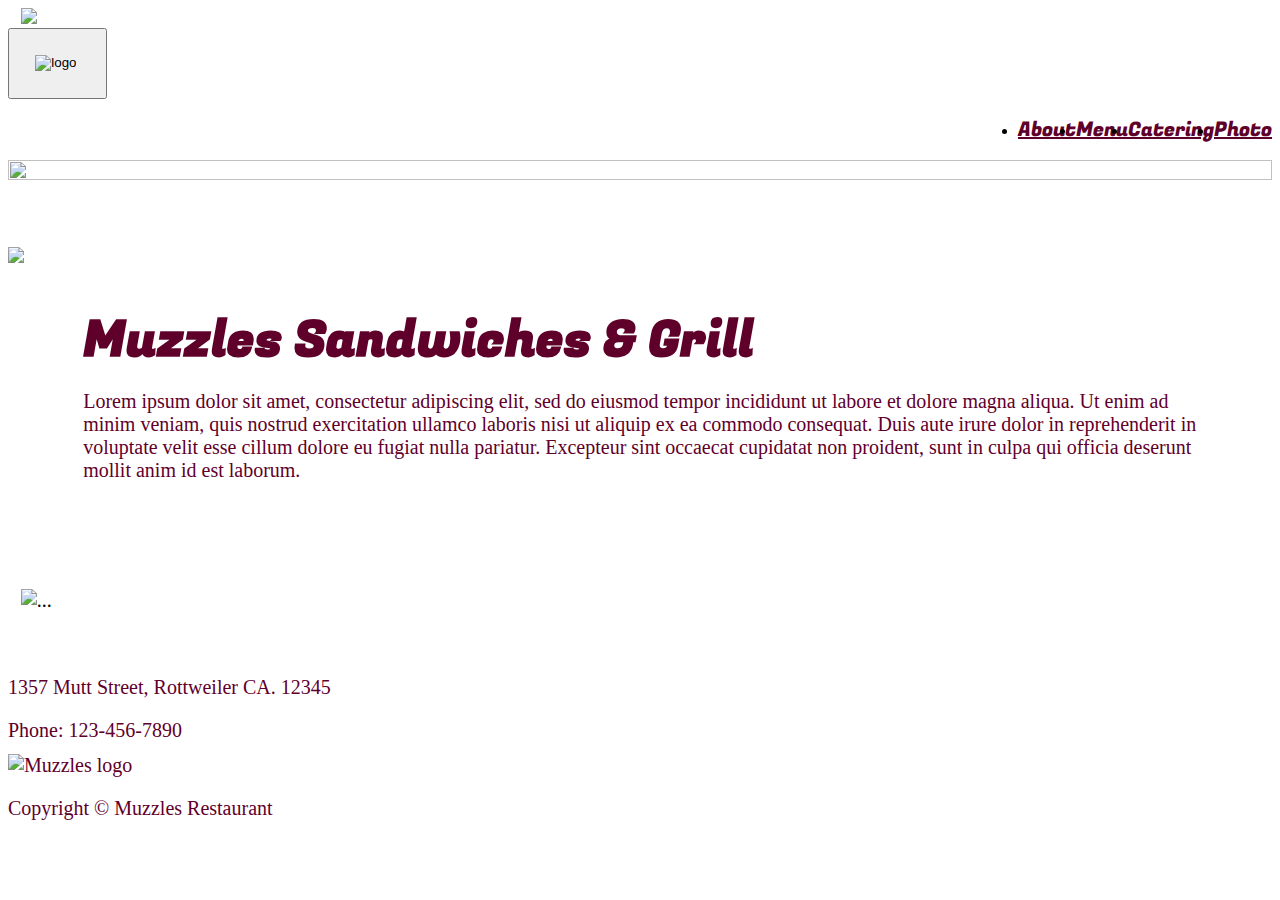
==== index.html @ 90c201cb "Merge pull request #2 from CodestackJS/AAP-PuppyRestaurant" ====
<!doctype html>
<html lang="en">

<head>
  <meta charset="utf-8">
  <meta name="viewport" content="width=device-width, initial-scale=1">
  <link rel="stylesheet" href="https://cdn.jsdelivr.net/npm/bootstrap@4.5.3/dist/css/bootstrap.min.css"
    integrity="sha384-TX8t27EcRE3e/ihU7zmQxVncDAy5uIKz4rEkgIXeMed4M0jlfIDPvg6uqKI2xXr2" crossorigin="anonymous">
  <link rel="stylesheet" href="styles/stylesAA.css">

  <title>Challenge #3 - Puppy Restaurant</title>
</head>

<body>

  <!----------NAV BAR--------->
  <section id="nav">
    <div class="row">
      <div class="col-1"></div>

      <div class="col">
        <nav class="navbar navbar-expand-md">
          <a class="navbar-brand" href="index.html">
            <span class="navbar-brand"><img src="images/assets/MuzzlesLogo.png" class="navlogo">
            </span>
          </a>
          <button class="navbar-toggler toggler-example" type="button" data-toggle="collapse"
            data-target="#navbarSupportedContent1" aria-controls="navbarSupportedContent1" aria-expanded="false"
            aria-label="Toggle navigation"><a class="MuzzlesRed">
              <img src="images/assets/NavExpandLogo.png" width="65px" alt="logo" title="Page Index">
              <i class="fa fa-bars fx-1"></a></i></span>
          </button>

          <div class="collapse navbar-collapse" id="navbarSupportedContent1">
            <ul class="nav navbar-nav ml-auto mb-2 mb-lg-0">
              <li class="nav-item">
                <a class="nav-link ml-lg-4" href="about.html">About</a>
              </li>
              <li class="nav-item">
                <a class="nav-link ml-lg-4" href="menu.html">Menu</a>
              </li>
              <li class="nav-item">
                <a class="nav-link ml-lg-4" href="catering.html">Catering</a>
              </li>
              <li class="nav-item">
                <a class="nav-link ml-lg-4" href="photos.html">Photo</a>
              </li>
            </ul>
          </div>
        </nav>
      </div>
      <div class="col-1"></div>
    </div>
    </div>
  </section>
  <!-------NAVBAR END--------->



  <div class="row py-4">
    <!-------HERO------->
    <div class="container-fluid">
      <div class="row">
        <!-- <section id="indexhero"> -->
        <img src="images/assets/homeHero.jpg" class="img-fluid HomeHero">
        <!-- </section> -->
      </div>
    </div>


    <div class="row py-5"></div>

    <!-----CARD HORIZONTAL-------->
    <div class="container-fluid">
      <div class="row">
        <div class="col-1"></div>
        <div class="col-xl">
          <img src="images/assets/homeSingle.jpg" class="d-block w-100 h-100 justify-content-center">
        </div>
        <div class="col-xl-6 p-xl-3">
          <div class="card-body w-100 h-100">
            <h1 class="card-title">Muzzles Sandwiches & Grill</h1>
            <p class="card-text">Lorem ipsum dolor sit amet, consectetur adipiscing elit,
              sed do eiusmod tempor incididunt ut labore et dolore magna aliqua. Ut enim ad minim veniam,
              quis nostrud exercitation ullamco laboris nisi ut aliquip ex ea commodo consequat.
              Duis aute irure dolor in reprehenderit in voluptate velit esse cillum dolore eu fugiat nulla pariatur.
              Excepteur sint occaecat cupidatat non proident,
              sunt in culpa qui officia deserunt mollit anim id est laborum.
            </p>
            <img src="images/assets/HomeImage.jpg" class="card-img-bottom w-100" alt="...">
          </div>
        </div>
        <div class="col-1"></div>
      </div>
    </div>



    <div class="row py-5"></div>


    <!-------FOOTER------------>
    <div class="container-fluid">
      <div class="row footer">
        <div class="col-1"></div>

        <div class="ml-2 col d-md-block justify-content-start">
          <p class="footer-text">1357 Mutt Street, Rottweiler CA. 12345</p>
          <p class="footer-text">Phone: 123&hyphen;456&hyphen;7890</p>
        </div>
        <div class="col">
          <div class="row">
            <div class="col-12 d-flex justify-content-end mb-2">
              <img src="images/assets/CompanyLogo.png" height=38px alt="Muzzles logo">
            </div>
          </div>
          <div class="row">
            <div class="col-12 d-flex justify-content-end">
              <p class="footer-text">
                Copyright © Muzzles Restaurant
              </p>
            </div>
          </div>
        </div>
        <div class="col-1"></div>
      </div>
    </div>







    <!---------DO NOT TOUCH--------------------->
    <script src="https://code.jquery.com/jquery-3.5.1.slim.min.js"
      integrity="sha384-DfXdz2htPH0lsSSs5nCTpuj/zy4C+OGpamoFVy38MVBnE+IbbVYUew+OrCXaRkfj"
      crossorigin="anonymous"></script>
    <script src="https://cdn.jsdelivr.net/npm/bootstrap@4.5.3/dist/js/bootstrap.bundle.min.js"
      integrity="sha384-ho+j7jyWK8fNQe+A12Hb8AhRq26LrZ/JpcUGGOn+Y7RsweNrtN/tE3MoK7ZeZDyx"
      crossorigin="anonymous"></script>
    <script src="https://kit.fontawesome.com/052151cf0f.js" crossorigin="anonymous"></script>


</body>

</html>
---- styles/stylesAA.css ----
@import url('../Fonts/Montauk-Bold.otf');
@import url('../Fonts/Montauk-Italic.otf');
@import url('../Fonts/Montauk-Light.otf');
@import url('../Fonts/Montauk-Regular.otf');
@import url('https://fonts.googleapis.com/css2?family=Fugaz+One&display=swap');
@import url('https://fonts.googleapis.com/css?family=Fugaz+One:regular');

body {
    background-image: url('/images/assets/bgtexture.jpg'); 
}


div.row.border {
  margin-bottom: 3%;
}

.TitleFont{
  font-family: Fugaz one, Regular;
  font-size: 30px;
  color: #5F002B;
  background-color: white;
  opacity: 100%;
  padding-top: 1%;
}

div.col.TitleFont.text-center{
  font-family: Fugaz one, Regular;
  padding-top: 20px;
  padding-bottom: 20px;
}

div.col-1 {
  padding-left: 0%;
  padding-right: 0%;
}

div.col{ 
  margin: 0;
  padding-left: 0%;
  padding-right: 0%;
}

div.card {
  margin: 8px;
}

div.col-xl-6.p-xl-3 {
  padding: 0 !important;
  margin-left: auto;
  margin-right: auto;
}

.card-body{
  margin: 0%;
  padding: 2%;
  font-family: "Montauk-Regular";
  font-size: 20px;
  padding-bottom: auto;
}


/**ABOUT******US********PAGE*/
div.col-xl-6 {
  padding-left: 1px;
}

div.p-3.card {
  padding: 0% !important;
}

div.card-body {
  margin-left: 0;
  background-color: white;
  padding-top: 1%;
  padding-bottom: 0%;
  padding-left: 0%;
  padding-right: 0%;
}

h2.card-title {
  font-family: Fugaz one, Regular;
  color: #5F002B;
  font-size: 50px;
  margin-top: 0%;
  padding-top: 1%;
  padding-left: 2%;
  padding-right: 5%;
  text-align: left;
}

h1.card-title {
  font-family: Fugaz one, Regular;
  color: #5F002B;
  font-size: 50px;
  margin-top: 1%;
  margin-bottom: 1%;
  padding-top: 1%;
  padding-left: 5%;
  padding-right: 5%;
  text-align: left;
}

div.card-title {
  background-color: white;
  font-family: Fugaz one, Regular;
  color: #5F002B;
  font-size: 30px;
  margin-top: 2%;
  margin-left: 2%;
  margin-bottom: 1%;
  padding-top: 1%;
  padding-bottom: 1%;
  padding-left: 4%;
  padding-right: 5%;
  text-align: left;
}

p.card-text {
  background-color: white;
  font-family: "Montauk-Regular";
  font-size: 20px;
  padding-left: 3%;
  padding-bottom: 2%;
  margin-top: 1%;
  margin-left: 2%;
  margin-right: 5%;
  color: #5F002B;
  text-align: left;
  opacity: 100%;
}

 div.col-lg {
  padding-right: 0%;
  padding-left: 0%;
}  

div.col-xl {
  padding-right: 0%;
  padding-left: 0%;
} 

div.col-lg-6 {
  padding-left: 0%;
  margin-left: 0%;
}

div.col-lg-4 {
  padding-left: 0%;
  margin-left: 0%;
}

div.col-1 {
  padding-left: 0;
  padding-right: 0;
} 

div.col-xl-4 {
  padding-left: 0%;
  padding-right: 5px;
}

div.card-body.w-100.h-100 {
  margin-left: 1%;
  margin-right: auto;
}



.navbar.navbar-expand-lg {
  display: flex;
  margin-bottom: 0%;
  padding-bottom: 2%;
  flex-grow: 0;
  padding-left: 1%;
  padding-right: 1%;
}


.navbar-toggler {
  padding: 2%;
}

.headingText {
    color: #5F002B !important;
    font-family: Fugaz one, Cursive;
    font-size: 20px;
  }
  
  .headingText:hover {
      color: black;
  } 
 
  .nav {
    display: flex;
    justify-content: right;
    align-items: end;
    flex-wrap: nowrap;
    background-color: transparent;
  }

a:hover {
  text-decoration: none;
}


a.nav-item {
  display: flex;
  justify-content: end !important;
  text-align: center !important;
  align-items: center;
}


a.navbar-brand {
  display: flex;
  justify-content: left;
    padding-bottom: 0%;
    margin-left: 1%;
    margin-bottom: 0%;
}



a.nav-link.ml-lg-4 {
  font-family: Fugaz one, Regular;
  color: #5F002B;
  font-size: 20px;
}



i.fa.fa-bars {
  display: inline-block;
  display: inline-flex;
}


  .card-img-top {
    border-top-left-radius: 0px !important;
    border-top-right-radius: 0px !important;
    object-fit: cover;
  }

  
  .end {
    display: flex;
    justify-content: end;
}

 
  img.img-fluid.HomeHero{
    display: flex;
    width: 100%;
    height: 8%; 
    justify-content: center;
    text-align: center;
    align-items: center;
    background-size: cover;
    background-position: center;
    background-repeat: no-repeat;
    background-attachment: fixed;
    margin-bottom: 5%;
  } 

  .card-img-bottom {
    margin-top: 5%;
  }


  #indexHero {
    display: flex;
    width: 100%; 
    height: auto;
    background-size: cover;
    background-position: center;
  } 

.footer-text {
  font-family: "Montauk-Regular";
  font-size: 20px;
  color: #5F002B;
  margin-bottom: 1%;
}


.footer {
      font-family: "Montauk-Regular";
      margin-top: 60px;
      padding-bottom: 1%;
      margin-top: 5%;
      margin-bottom: 0;
      font-size: 20px;
      color: #5F002B;
  }
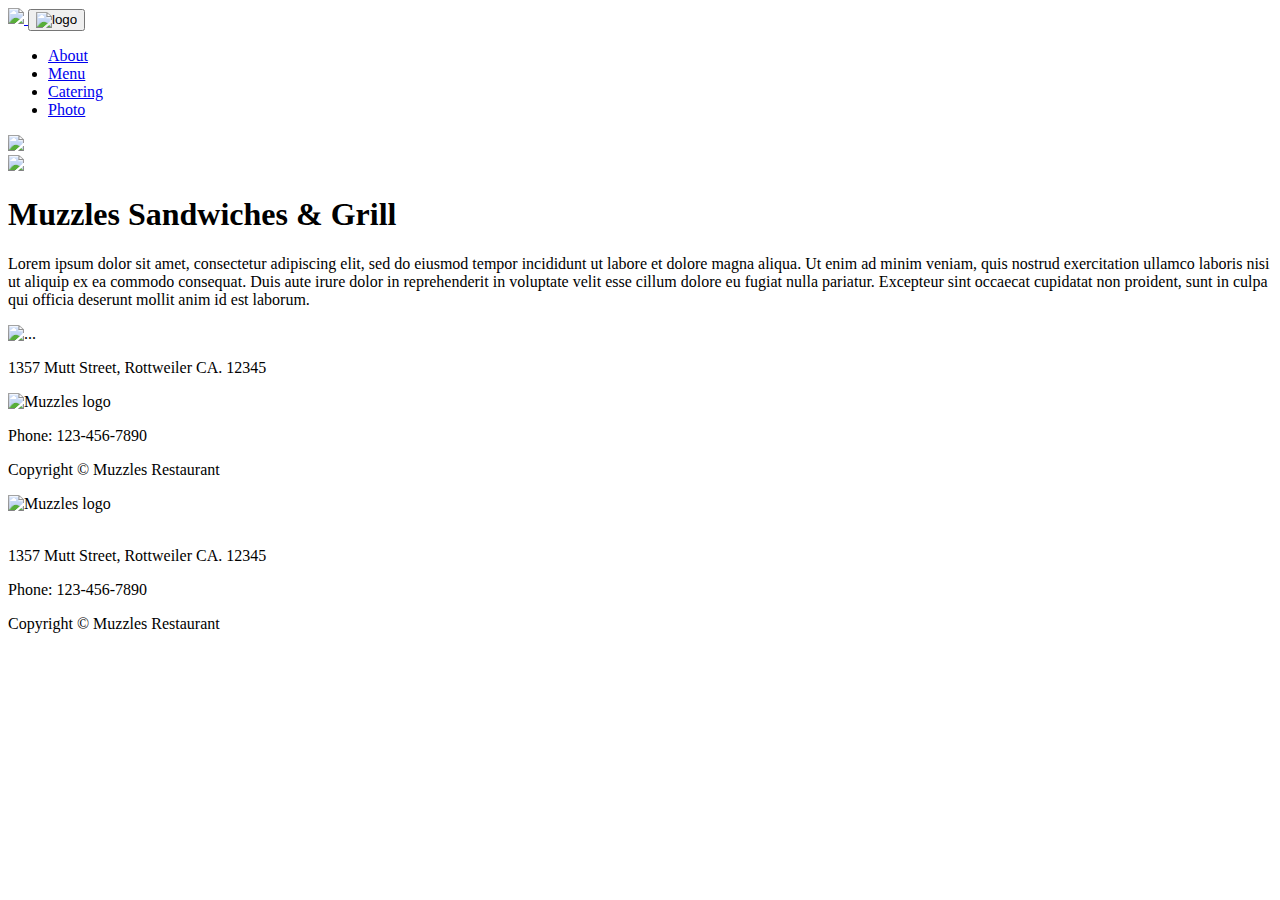
==== commit 46d06896: "index update" ====
--- a/index.html
+++ b/index.html
@@ -6,7 +6,7 @@
   <meta name="viewport" content="width=device-width, initial-scale=1">
   <link rel="stylesheet" href="https://cdn.jsdelivr.net/npm/bootstrap@4.5.3/dist/css/bootstrap.min.css"
     integrity="sha384-TX8t27EcRE3e/ihU7zmQxVncDAy5uIKz4rEkgIXeMed4M0jlfIDPvg6uqKI2xXr2" crossorigin="anonymous">
-  <link rel="stylesheet" href="styles/stylesAA.css">
+  <link rel="stylesheet" href="styles/styles.css">
 
   <title>Challenge #3 - Puppy Restaurant</title>
 </head>
@@ -51,21 +51,18 @@
       </div>
       <div class="col-1"></div>
     </div>
-    </div>
   </section>
   <!-------NAVBAR END--------->
 
+  <div class="row py-4">
 
-
-  <div class="row py-4">
     <!-------HERO------->
     <div class="container-fluid">
       <div class="row">
-        <!-- <section id="indexhero"> -->
         <img src="images/assets/homeHero.jpg" class="img-fluid HomeHero">
-        <!-- </section> -->
       </div>
     </div>
+    <!-------HERO END------->
 
 
     <div class="row py-5"></div>
@@ -100,36 +97,42 @@
 
 
     <!-------FOOTER------------>
-    <div class="container-fluid">
-      <div class="row footer">
-        <div class="col-1"></div>
-
-        <div class="ml-2 col d-md-block justify-content-start">
-          <p class="footer-text">1357 Mutt Street, Rottweiler CA. 12345</p>
-          <p class="footer-text">Phone: 123&hyphen;456&hyphen;7890</p>
-        </div>
-        <div class="col">
-          <div class="row">
-            <div class="col-12 d-flex justify-content-end mb-2">
+    <div class="footer">
+      <div class="container d-none d-md-block">
+        <div class="row">
+          <div class="address col-md-6">
+            <p class="footer-text">1357 Mutt Street, Rottweiler CA. 12345</p>
+          </div>
+          <div class="copyright col-md-6">
               <img src="images/assets/CompanyLogo.png" height=38px alt="Muzzles logo">
-            </div>
           </div>
-          <div class="row">
-            <div class="col-12 d-flex justify-content-end">
-              <p class="footer-text">
-                Copyright © Muzzles Restaurant
-              </p>
-            </div>
+          <div class="phoneNumber col-md-6">
+            <p class="footer-text">Phone: 123-456-7890</p>
+          </div>
+          <div class="copyright col-md-6">
+            <p class="footer-textCopyright">Copyright © Muzzles Restaurant</p>
           </div>
         </div>
-        <div class="col-1"></div>
+      </div>
+
+
+      <div class="container d-block d-md-none">
+        <div class="row">
+          <div class=" col-md-6 d-flex justify-content-center">
+              <img src="images/assets/CompanyLogo.png" height=38px alt="Muzzles logo">
+          </div>
+          <div class=" col-md-6 d-flex justify-content-center">
+            <p class="footer-text"><br >1357 Mutt Street, Rottweiler CA. 12345</p>
+          </div>
+          <div class=" col-md-6 d-flex justify-content-center">
+            <p class="footer-text">Phone: 123-456-7890</p>
+          </div>
+          <div class=" col-md-6 d-flex justify-content-center">
+            <p class="footer-textCopyright">Copyright © Muzzles Restaurant</p>
+          </div>
+        </div>
       </div>
     </div>
-
-
-
-
-
 
 
     <!---------DO NOT TOUCH--------------------->
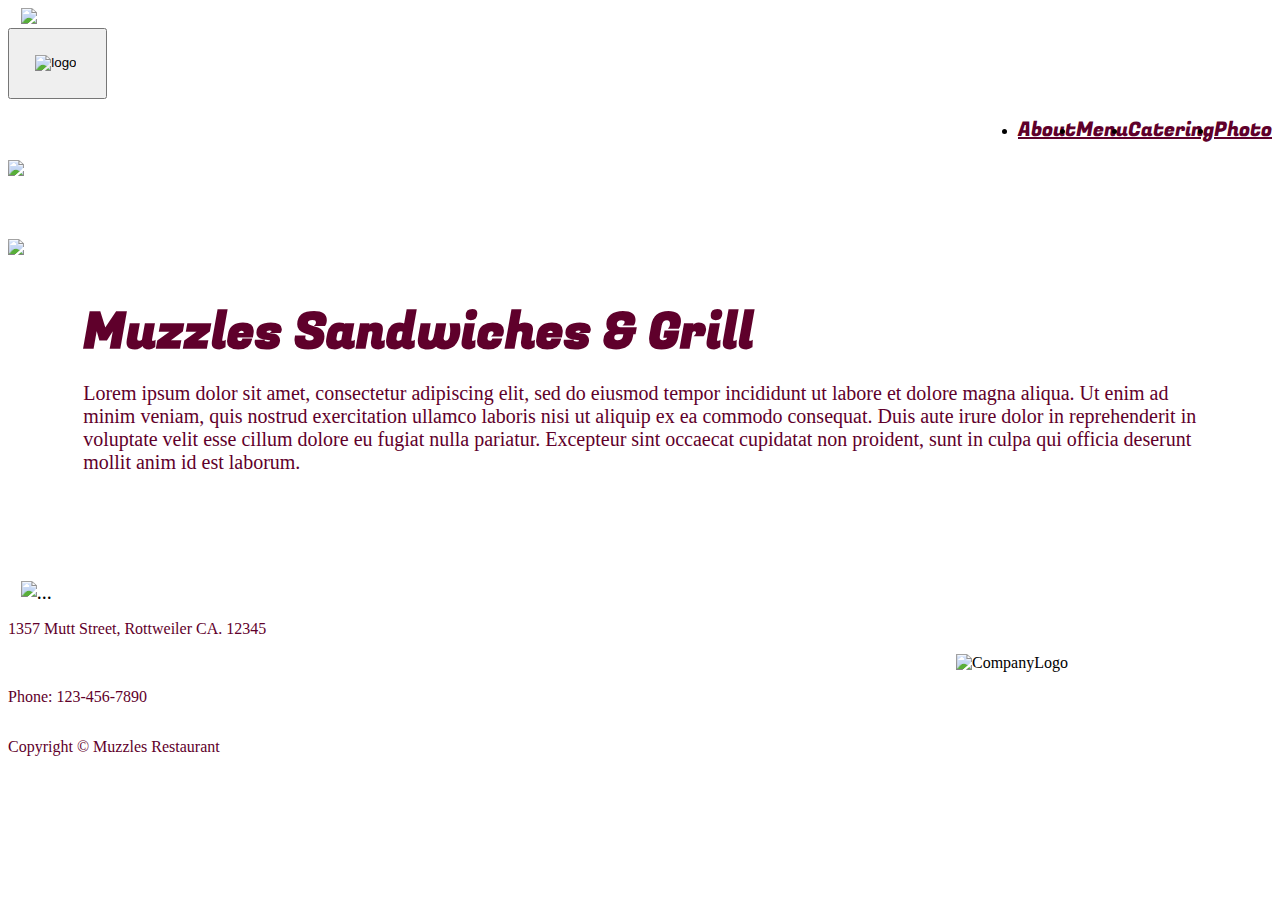
==== commit 6c469745: "made changes to all file" ====
--- a/index.html
+++ b/index.html
@@ -6,7 +6,7 @@
   <meta name="viewport" content="width=device-width, initial-scale=1">
   <link rel="stylesheet" href="https://cdn.jsdelivr.net/npm/bootstrap@4.5.3/dist/css/bootstrap.min.css"
     integrity="sha384-TX8t27EcRE3e/ihU7zmQxVncDAy5uIKz4rEkgIXeMed4M0jlfIDPvg6uqKI2xXr2" crossorigin="anonymous">
-  <link rel="stylesheet" href="styles/styles.css">
+  <link rel="stylesheet" href="styles/stylesAA.css">
 
   <title>Challenge #3 - Puppy Restaurant</title>
 </head>
@@ -43,7 +43,7 @@
                 <a class="nav-link ml-lg-4" href="catering.html">Catering</a>
               </li>
               <li class="nav-item">
-                <a class="nav-link ml-lg-4" href="photos.html">Photo</a>
+                <a class="nav-link ml-lg-4" href="photo.html">Photo</a>
               </li>
             </ul>
           </div>
@@ -95,45 +95,22 @@
 
     <div class="row py-5"></div>
 
-
-    <!-------FOOTER------------>
-    <div class="footer">
-      <div class="container d-none d-md-block">
-        <div class="row">
-          <div class="address col-md-6">
-            <p class="footer-text">1357 Mutt Street, Rottweiler CA. 12345</p>
+    <div class="container">
+      <div class="row justify-content-evenly">
+          <div class="foot col-6 ">
+              <p>1357 Mutt Street, Rottweiler CA. 12345</p>
           </div>
-          <div class="copyright col-md-6">
-              <img src="images/assets/CompanyLogo.png" height=38px alt="Muzzles logo">
+          <div class=" ftLs col-6">
+              <img class="footImg" src="./images/assets/CompanyLogo.png" alt="CompanyLogo">
           </div>
-          <div class="phoneNumber col-md-6">
-            <p class="footer-text">Phone: 123-456-7890</p>
+          <div class=" foot col-6">
+              <p>Phone: 123-456-7890</p>
           </div>
-          <div class="copyright col-md-6">
-            <p class="footer-textCopyright">Copyright © Muzzles Restaurant</p>
+          <div class="d-flex justify-content-end foot col-6">
+              <p>Copyright © Muzzles Restaurant</p>
           </div>
-        </div>
       </div>
-
-
-      <div class="container d-block d-md-none">
-        <div class="row">
-          <div class=" col-md-6 d-flex justify-content-center">
-              <img src="images/assets/CompanyLogo.png" height=38px alt="Muzzles logo">
-          </div>
-          <div class=" col-md-6 d-flex justify-content-center">
-            <p class="footer-text"><br >1357 Mutt Street, Rottweiler CA. 12345</p>
-          </div>
-          <div class=" col-md-6 d-flex justify-content-center">
-            <p class="footer-text">Phone: 123-456-7890</p>
-          </div>
-          <div class=" col-md-6 d-flex justify-content-center">
-            <p class="footer-textCopyright">Copyright © Muzzles Restaurant</p>
-          </div>
-        </div>
-      </div>
-    </div>
-
+  </div>
 
     <!---------DO NOT TOUCH--------------------->
     <script src="https://code.jquery.com/jquery-3.5.1.slim.min.js"
--- a/styles/stylesAA.css
+++ b/styles/stylesAA.css
@@ -0,0 +1,328 @@
+@import url('../Fonts/Montauk-Bold.otf');
+@import url('../Fonts/Montauk-Italic.otf');
+@import url('../Fonts/Montauk-Light.otf');
+@import url('../Fonts/Montauk-Regular.otf');
+@import url('https://fonts.googleapis.com/css2?family=Fugaz+One&display=swap');
+@import url('https://fonts.googleapis.com/css?family=Fugaz+One:regular');
+@font-face {
+  font-family: 'FugazOne';
+  src: url('../fonts/FugazOne-Regular.ttf');
+}
+@font-face{
+  font-family: MontaukRegular;
+  src: url('../Montauk/Montauk-Regular.otf');
+}
+
+
+
+body {
+    background-image: url('../images/assets/bgtexture.jpg'); 
+}
+
+.TitleFont{
+  font-family: 'Fugaz One', cursive;
+  font-size: 30px;
+  color: #5F002B;
+  background-color: white;
+  opacity: 100%;
+  padding-top: 1%;
+}
+
+div.col.TitleFont.text-center{
+  padding-top: 20px;
+  padding-bottom: 20px;
+  opacity: 100%;
+} 
+
+div.col-1 {
+  padding-left: 0%;
+  padding-right: 0%;
+}
+
+div.col{ 
+  margin: 0;
+  padding-left: 0%;
+  padding-right: 0%;
+}
+
+div.card {
+  margin: 8px;
+}
+
+div.col-xl-6.p-xl-3 {
+  padding: 0 !important;
+  margin-left: auto;
+  margin-right: auto;
+}
+
+.card-body{
+  margin: 0%;
+  padding: 2%;
+  font-family: MontaukRegular;
+  font-size: 20px;
+  padding-bottom: auto;
+}
+
+
+/**ABOUT******US********PAGE*/
+div.col-xl-6 {
+  padding-left: 1px;
+}
+
+div.p-3.card {
+  padding: 0% !important;
+}
+
+div.card-body {
+  margin-left: 0;
+  background-color: white;
+  padding-top: 1%;
+  padding-bottom: 0%;
+  padding-left: 0%;
+  padding-right: 0%;
+}
+
+h2.card-title {
+  font-family: Fugaz one, Regular;
+  color: #5F002B;
+  font-size: 50px;
+  margin-top: 0%;
+  padding-top: 1%;
+  padding-left: 2%;
+  padding-right: 5%;
+  text-align: left;
+}
+
+h1.card-title {
+  font-family: Fugaz one, Regular;
+  color: #5F002B;
+  font-size: 50px;
+  margin-top: 1%;
+  margin-bottom: 1%;
+  padding-top: 1%;
+  padding-left: 5%;
+  padding-right: 5%;
+  text-align: left;
+}
+
+div.col.Title.text-center {
+  font-family: Fugaz one, Regular;
+  color: #5F002B;
+  font-size: 50px;
+  background-color: white;
+  opacity: 100;
+}
+
+div.card-title {
+  background-color: white;
+  font-family: Fugaz one, Regular;
+  color: #5F002B;
+  font-size: 30px;
+  margin-top: 2%;
+  margin-left: 2%;
+  margin-bottom: 1%;
+  padding-top: 1%;
+  padding-bottom: 1%;
+  padding-left: 4%;
+  padding-right: 5%;
+  text-align: left;
+}
+
+p.card-text {
+  background-color: white;
+  font-family: MontaukRegular;
+  font-size: 20px;
+  padding-left: 3%;
+  padding-bottom: 2%;
+  margin-top: 1%;
+  margin-left: 2%;
+  margin-right: 5%;
+  color: #5F002B;
+  text-align: left;
+  opacity: 100%;
+}
+
+ div.col-lg {
+  padding-right: 0%;
+  padding-left: 0%;
+}  
+
+div.col-xl {
+  padding-right: 0%;
+  padding-left: 0%;
+} 
+
+div.col-lg-6 {
+  padding-left: 0%;
+  margin-left: 0%;
+}
+
+div.col-lg-4 {
+  padding-left: 0%;
+  margin-left: 0%;
+}
+
+div.col-1 {
+  padding-left: 0;
+  padding-right: 0;
+} 
+
+div.col-xl-4 {
+  padding-left: 0%;
+  padding-right: 5px;
+}
+
+div.card-body.w-100.h-100 {
+  margin-left: 1%;
+  margin-right: auto;
+}
+
+
+
+.navbar.navbar-expand-lg {
+  display: flex;
+  margin-bottom: 0%;
+  padding-bottom: 2%;
+  flex-grow: 0;
+  padding-left: 1%;
+  padding-right: 1%;
+}
+
+
+.navbar-toggler {
+  padding: 2%;
+}
+
+.headingText {
+  color: #5F002B !important;
+  font-family: 'Fugaz One', cursive;
+  font-size: 20px;
+}
+  
+  .headingText:hover {
+      color: black;
+  } 
+ 
+.nav {
+  display: flex;
+  justify-content: right;
+  align-items: end;
+  flex-wrap: nowrap;
+  background-color: transparent;
+}
+
+a:hover {
+  text-decoration:none;
+}
+
+a.nav-item {
+  display: flex;
+  justify-content: end !important;
+  text-align: center !important;
+  align-items: center;
+}
+
+a.navbar-brand {
+  display: flex;
+  justify-content: left;
+    padding-bottom: 0%;
+    margin-left: 1%;
+    margin-bottom: 0%;
+}
+
+a.nav-link.ml-lg-4 {
+  font-family: Fugaz one, Regular;
+  color: #5F002B;
+  font-size: 20px;
+}
+
+
+i.fa.fa-bars {
+  display: inline-block;
+  display: inline-flex;
+}
+
+
+.card-img-top {
+  border-top-left-radius: 0px !important;
+  border-top-right-radius: 0px !important;
+  object-fit: cover;
+}
+
+  
+.end {
+  display: flex;
+  justify-content: end;
+}
+
+img.img-fluid.HomeHero{
+  display: flex;
+  width: 100%;
+  margin-bottom: 5%;
+}  
+
+.card-img-bottom {
+  margin-top: 5%;
+}
+
+p.footer-text {
+  font-family: MontaukRegular;
+  font-size: 20px;
+  color: #5F002B;
+  margin-bottom: 1%;
+}
+
+
+
+.footer {
+  font-family: MontaukRegular;
+  margin-top: 60px;
+  padding-bottom: 1%;
+  margin-top: 6%;
+  margin-bottom: 0;
+  font-size: 20px;
+  color: #5F002B;
+  }
+
+
+img.img-thumbnail.d-block.w-100 {
+  border-radius: 0%;
+  outline-color: rgb(255, 255, 255);
+  outline-style: solid;
+  outline-width: 10px;
+  outline-offset: -10px;
+}
+
+.footer-textCopyright{
+  text-align: end;
+  margin-top: 2rem;
+  color: #5F002B;
+}
+
+.copyright{
+    text-align: end;
+}
+
+.copyright{
+    display: flex;
+    justify-content: flex-end;
+    align-items: center;
+}
+
+
+.foot{
+  font-family: 'Montauk-Regular';
+  color: #5F002B;
+  display: flex;
+  align-items: center;
+  }
+
+.footImg{
+  width: 25%;
+  
+}
+
+.ftLs{
+  display: flex;
+  justify-content: flex-end;
+}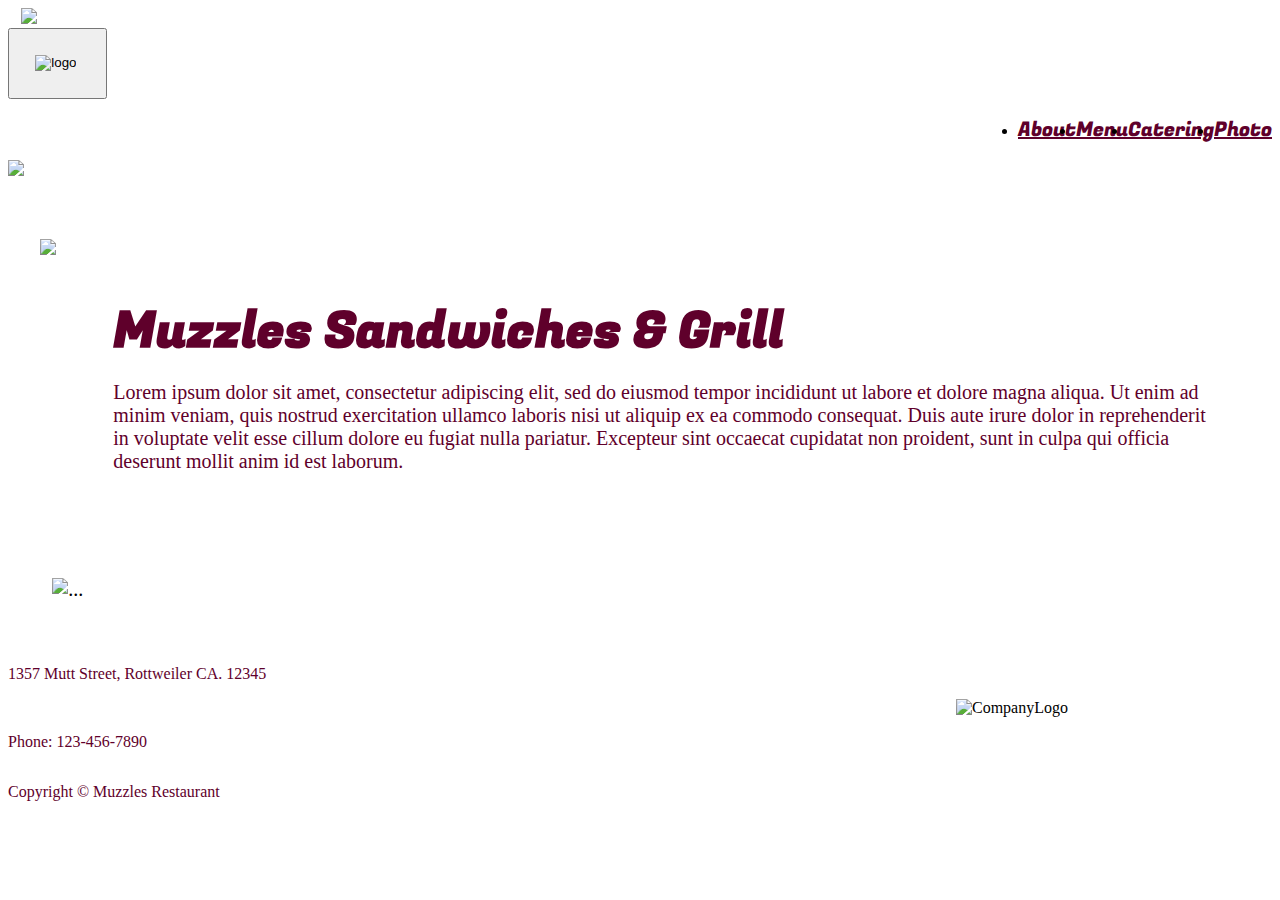
==== commit c21bfd37: "Merge pull request #12 from CodestackJS/main" ====
--- a/index.html
+++ b/index.html
@@ -69,7 +69,7 @@
 
     <!-----CARD HORIZONTAL-------->
     <div class="container-fluid">
-      <div class="row">
+      <div class="row banana">
         <div class="col-1"></div>
         <div class="col-xl">
           <img src="images/assets/homeSingle.jpg" class="d-block w-100 h-100 justify-content-center">
@@ -95,7 +95,7 @@
 
     <div class="row py-5"></div>
 
-    <div class="container">
+    <div class="container footie">
       <div class="row justify-content-evenly">
           <div class="foot col-6 ">
               <p>1357 Mutt Street, Rottweiler CA. 12345</p>
@@ -120,7 +120,7 @@
       integrity="sha384-ho+j7jyWK8fNQe+A12Hb8AhRq26LrZ/JpcUGGOn+Y7RsweNrtN/tE3MoK7ZeZDyx"
       crossorigin="anonymous"></script>
     <script src="https://kit.fontawesome.com/052151cf0f.js" crossorigin="anonymous"></script>
-
+    <script src="https://cdn.jsdelivr.net/npm/bootstrap@5.3.2/dist/js/bootstrap.bundle.min.js" integrity="sha384-C6RzsynM9kWDrMNeT87bh95OGNyZPhcTNXj1NW7RuBCsyN/o0jlpcV8Qyq46cDfL" crossorigin="anonymous"></script>
 
 </body>
 
--- a/styles/stylesAA.css
+++ b/styles/stylesAA.css
@@ -1,16 +1,12 @@
-@import url('../Fonts/Montauk-Bold.otf');
-@import url('../Fonts/Montauk-Italic.otf');
-@import url('../Fonts/Montauk-Light.otf');
-@import url('../Fonts/Montauk-Regular.otf');
+
+
+
 @import url('https://fonts.googleapis.com/css2?family=Fugaz+One&display=swap');
-@import url('https://fonts.googleapis.com/css?family=Fugaz+One:regular');
-@font-face {
-  font-family: 'FugazOne';
-  src: url('../fonts/FugazOne-Regular.ttf');
-}
+
+
 @font-face{
-  font-family: MontaukRegular;
-  src: url('../Montauk/Montauk-Regular.otf');
+    font-family: Montauk-Regular;
+    src: url(../fonts/Montauk-Regular.otf);
 }
 
 
@@ -325,4 +321,10 @@
 .ftLs{
   display: flex;
   justify-content: flex-end;
-}+}
+
+.banana{
+  padding-bottom: 3rem;
+  margin-left: 2rem;
+}
+
